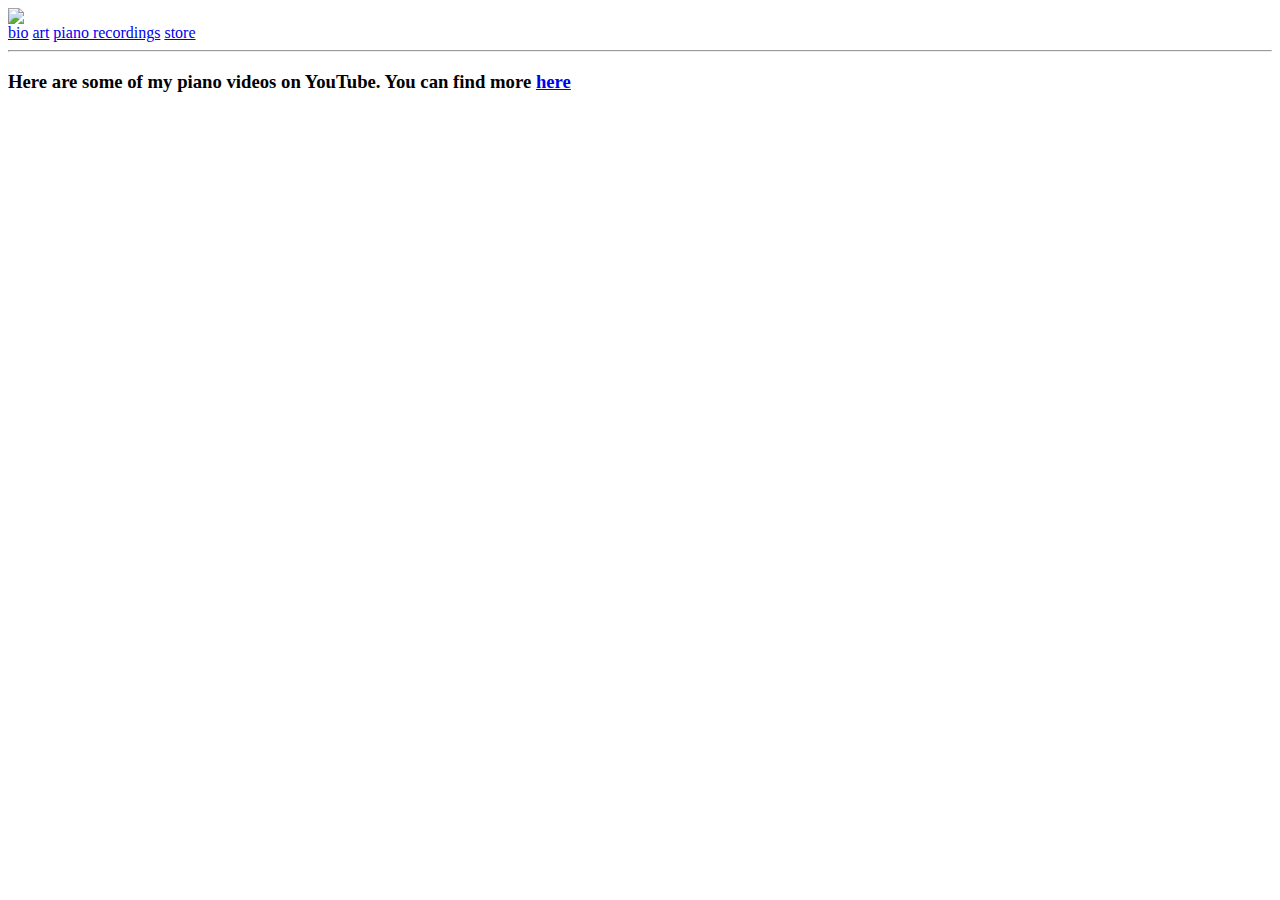
==== piano.html @ dcbe4930 "Add files via upload" ====
<html>
  <head>
    <title>Beatrice Hoang | art</title>
	<link rel="stylesheet" type="text/css" href="styles/tabs.css">
	<link rel="stylesheet" type="text/css" href="styles/tab-bar.css">
	<link rel="stylesheet" type="text/css" href="styles/piano.css">
	<link href="https://fonts.googleapis.com/css?family=PT+Sans" rel="stylesheet">

 </head>
  
  <body>
	<a href="index.html"><img class="logo" src="images/nameThin.png"></a>

<!--tab buttons-->
<div class="tabBar">
    <span class="hovering"><a href="bio.html">bio</a></span>
    <span class="hovering"><a href="art.html">art</a></span>
    <span class="hovering"><a href="piano.html">piano recordings</a></span>
    <span id="storeTab"> <a id="storeTab" href = "https://beatricehoang.threadless.com/" target="_blank" id="storeLink">store</a></span>
</div>
    <hr>

<div class="infoBg">
  <h3 class="tabHeading">Here are some of my piano videos on YouTube. You can find more <a id="underLine" href="https://www.youtube.com/watch?v=KWeJVGiSf54&list=PL014DEEF464EEBDF9" target="_blank">here</a></h3>
 
	<iframe width="45%" height="40%" src="https://www.youtube.com/embed/kG0lQWV6vp4" frameborder="0" allow="autoplay; encrypted-media" allowfullscreen></iframe>
  <iframe width="45%" height="40%" src="https://www.youtube.com/embed/fV92WER6MXQ" frameborder="0" allow="autoplay; encrypted-media" allowfullscreen></iframe>
  <iframe width="45%" height="40%" src="https://www.youtube.com/embed/nBwUEnHG9l8" frameborder="0" allow="autoplay; encrypted-media" allowfullscreen></iframe> 
</div>

    
    <script src="https://ajax.googleapis.com/ajax/libs/jquery/1.9.1/jquery.min.js"></script>
    
<script src="scripts/index.js"></script>
  </body>
</html>
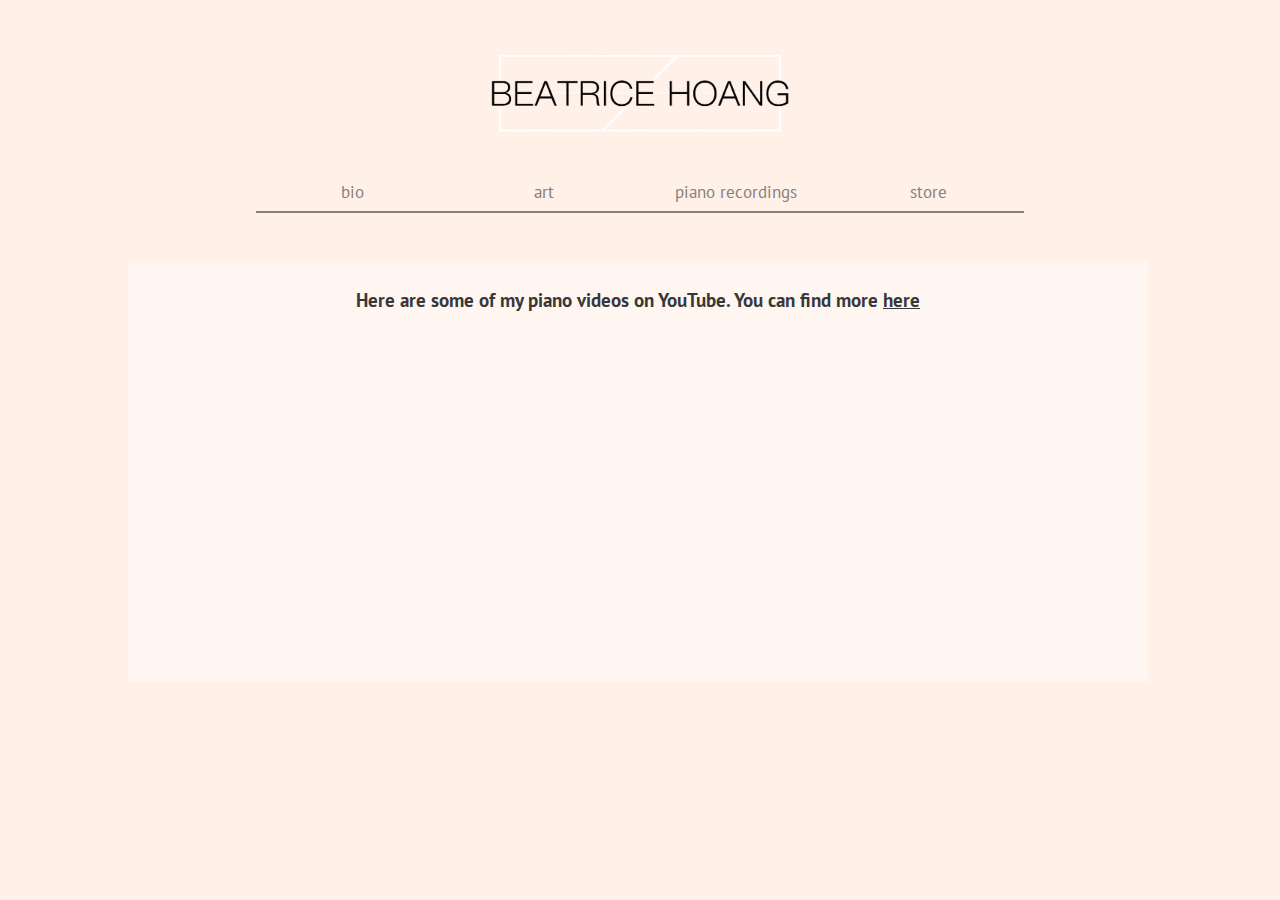
==== commit a872f21b: "Update piano.html" ====
--- a/piano.html
+++ b/piano.html
@@ -14,7 +14,7 @@
 <!--tab buttons-->
 <div class="tabBar">
     <span class="hovering"><a href="bio.html">bio</a></span>
-    <span class="hovering"><a href="art.html">art</a></span>
+    <span class="hovering"><a href="artHome.html">art</a></span>
     <span class="hovering"><a href="piano.html">piano recordings</a></span>
     <span id="storeTab"> <a id="storeTab" href = "https://beatricehoang.threadless.com/" target="_blank" id="storeLink">store</a></span>
 </div>
--- a/styles/tabs.css
+++ b/styles/tabs.css
@@ -0,0 +1,28 @@
+body {
+        background-color: rgb(255, 240, 232);
+        color: rgb(135, 128, 125);
+        /*rgb(56, 56, 56);*/ 
+        margin-left: 20%;
+        margin-right: 20%;
+
+	margin-bottom: 5%;
+        font-family: 'PT Sans', sans-serif;
+        font-size: 1.3vw;
+      }
+p {
+	line-height: 2;
+      }
+.tabHeading {
+	color: rgb(56, 56, 56);
+}
+
+.infoBg{
+	position: absolute;
+	padding: 6px 25px;
+	background-color: rgba(255,255,255,0.4);
+        margin-left: -10%;
+	margin-right: 10%;
+	margin-top: 40px;
+	margin-bottom: 5%;
+	color: black;
+}
--- a/styles/tab-bar.css
+++ b/styles/tab-bar.css
@@ -0,0 +1,32 @@
+.logo {
+	display: block;
+    margin-left: auto;
+    margin-right: auto;
+    width: 50%;
+	margin-top: 40px;
+}
+
+
+div.tabBar {
+    display: table;
+    width: 100%;
+    table-layout: fixed;    /* For cells of equal size */
+}
+div.tabBar span {
+    display: table-cell;
+    text-align: center;
+}
+
+.tabBar {
+	margin-top: 30px;
+}
+
+a {
+        color: inherit;
+        text-decoration: none;
+      }
+
+hr {
+	border: .5px solid gray;
+
+}--- a/styles/piano.css
+++ b/styles/piano.css
@@ -0,0 +1,11 @@
+#underLine {
+	text-decoration: underline;
+}
+
+iframe {
+	margin: 10px;
+}
+
+body {
+text-align: center;
+}